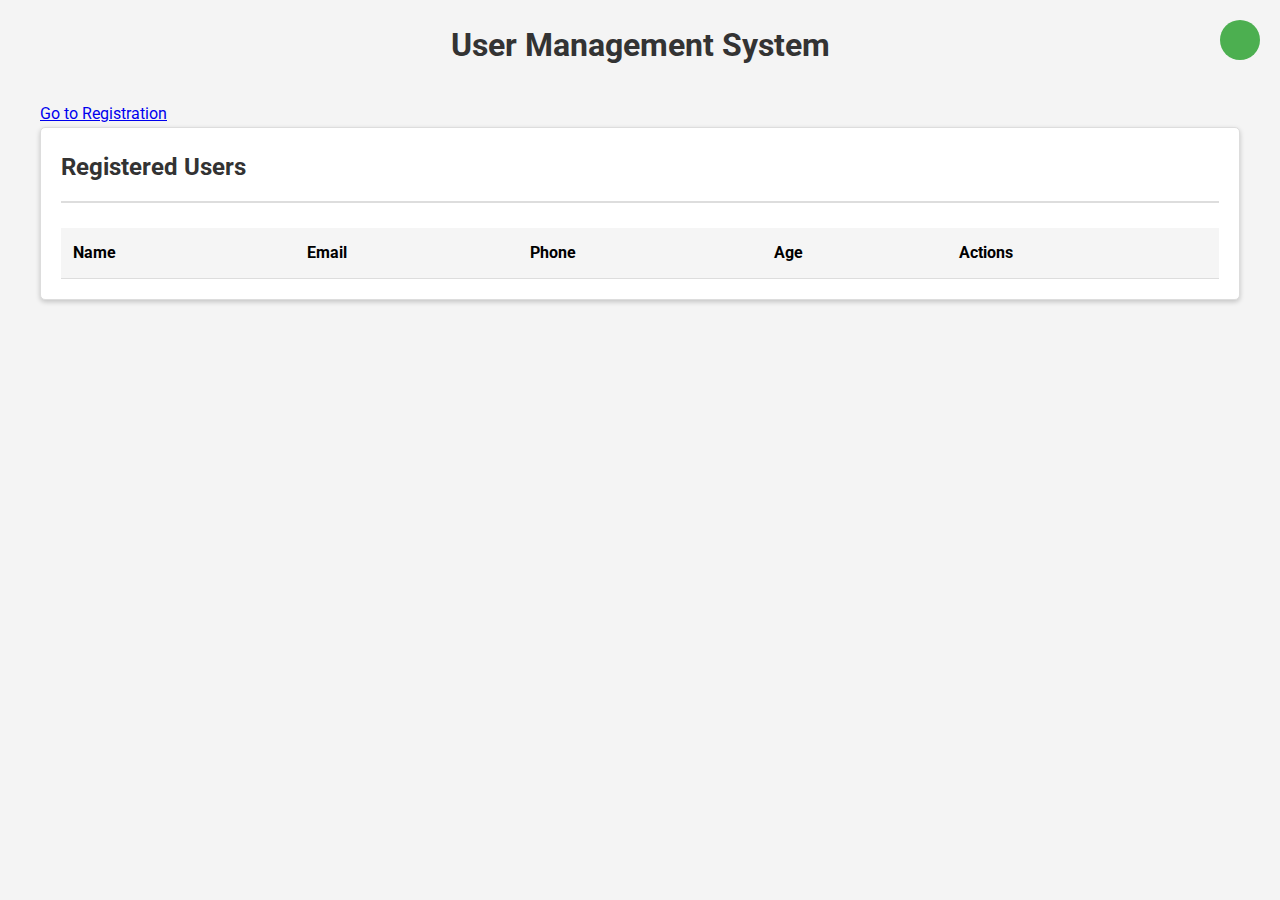
==== users.html @ 9d96e43d "Add files via upload" ====
<!DOCTYPE html>
<html lang="en">
<head>
    <meta charset="UTF-8">
    <meta name="viewport" content="width=device-width, initial-scale=1.0">
    <title>Registered Users - User Management System</title>
    <link rel="stylesheet" href="https://fonts.googleapis.com/css?family=Roboto:300,400,500,700&display=swap" />
    <link rel="stylesheet" href="https://fonts.googleapis.com/icon?family=Material+Icons" />
    <link rel="stylesheet" href="styles.css">
</head>
<body>
    <div class="container">
        <div class="theme-toggle">
            <button id="themeToggle" class="theme-toggle-btn">
                <span class="material-icons">dark_mode</span>
            </button>
        </div>
        <h1>User Management System</h1>
        <div class="navigation">
            <a href="index.html" class="nav-btn">Go to Registration</a>
        </div>
        
        <div class="table-container">
            <h2>Registered Users</h2>
            <table id="userTable">
                <thead>
                    <tr>
                        <th>Name</th>
                        <th>Email</th>
                        <th>Phone</th>
                        <th>Age</th>
                        <th>Actions</th>
                    </tr>
                </thead>
                <tbody id="userTableBody">
                </tbody>
            </table>
        </div>
    </div>
    <script src="users.js"></script>
</body>
</html>
---- styles.css ----
* {
    margin: 0;
    padding: 0;
    box-sizing: border-box;
}

body {
    font-family: 'Roboto', sans-serif;
    line-height: 1.6;
    background-color: var(--bg-color);
    padding: 20px;
    transition: background-color 0.3s, color 0.3s;
}

:root {
    --bg-color: #f4f4f4;
    --text-color: #333;
    --container-bg: #fff;
    --border-color: #ddd;
    --button-bg: #4CAF50;
    --button-hover: #45a049;
}

body.dark-mode {
    --bg-color: #1a1a1a;
    --text-color: #fff;
    --container-bg: #2d2d2d;
    --border-color: #444;
    --button-bg: #66bb6a;
    --button-hover: #4caf50;
}

.container {
    max-width: 1200px;
    margin: 0 auto;
}

h1 {
    text-align: center;
    color: #333;
    margin-bottom: 30px;
}

.form-container {
    background-color: var(--container-bg);
    padding: 30px;
    border-radius: 8px;
    box-shadow: 0 4px 6px rgba(0, 0, 0, 0.1);
    margin-bottom: 40px;
    transition: background-color 0.3s;
    border: 1px solid var(--border-color);
}

.form-container h2 {
    color: var(--text-color);
    margin-bottom: 25px;
    padding-bottom: 15px;
    border-bottom: 2px solid var(--border-color);
}

.table-container {
    background-color: var(--container-bg);
    padding: 30px;
    border-radius: 8px;
    box-shadow: 0 4px 6px rgba(0, 0, 0, 0.1);
    transition: background-color 0.3s;
    border: 1px solid var(--border-color);
}

.table-container h2 {
    color: var(--text-color);
    margin-bottom: 25px;
    padding-bottom: 15px;
    border-bottom: 2px solid var(--border-color);
}

.form-group {
    margin-bottom: 15px;
}

label {
    display: block;
    margin-bottom: 5px;
    color: #333;
}

input {
    width: 100%;
    padding: 8px;
    border: 1px solid #ddd;
    border-radius: 4px;
    font-size: 16px;
}

.age-control {
    display: flex;
    align-items: center;
    gap: 10px;
}

.control-btn {
    background-color: #4CAF50;
    color: white;
    padding: 5px 10px;
    border: none;
    border-radius: 4px;
    cursor: pointer;
    font-size: 16px;
}

.control-btn:hover {
    background-color: #45a049;
}

.age-control input {
    width: 80px;
    text-align: center;
}

button {
    background-color: #4CAF50;
    color: white;
    padding: 10px 20px;
    border: none;
    border-radius: 4px;
    cursor: pointer;
    font-size: 16px;
}

button:hover {
    background-color: #45a049;
}

.table-container {
    background-color: var(--container-bg);
    padding: 20px;
    border-radius: 5px;
    box-shadow: 0 2px 5px rgba(0, 0, 0, 0.2);
    transition: background-color 0.3s;
}

.theme-toggle {
    position: fixed;
    top: 20px;
    right: 20px;
}

.theme-toggle-btn {
    background-color: var(--button-bg);
    color: white;
    border: none;
    border-radius: 50%;
    width: 40px;
    height: 40px;
    cursor: pointer;
    display: flex;
    align-items: center;
    justify-content: center;
    transition: background-color 0.3s;
}

.theme-toggle-btn:hover {
    background-color: var(--button-hover);
}

.theme-toggle-btn .material-icons {
    font-size: 24px;
}

table {
    width: 100%;
    border-collapse: collapse;
    margin-top: 20px;
}

th, td {
    padding: 12px;
    text-align: left;
    border-bottom: 1px solid #ddd;
}

th {
    background-color: #f5f5f5;
    font-weight: bold;
}

tr:hover {
    background-color: #f9f9f9;
}

.delete-btn {
    background-color: #ff4444;
    color: white;
    padding: 5px 10px;
    border: none;
    border-radius: 3px;
    cursor: pointer;
    margin-left: 5px;
}

.delete-btn:hover {
    background-color: #cc0000;
}

.edit-btn {
    background-color: #2196F3;
    color: white;
    padding: 5px 10px;
    border: none;
    border-radius: 3px;
    cursor: pointer;
}

.edit-btn:hover {
    background-color: #0b7dda;
}
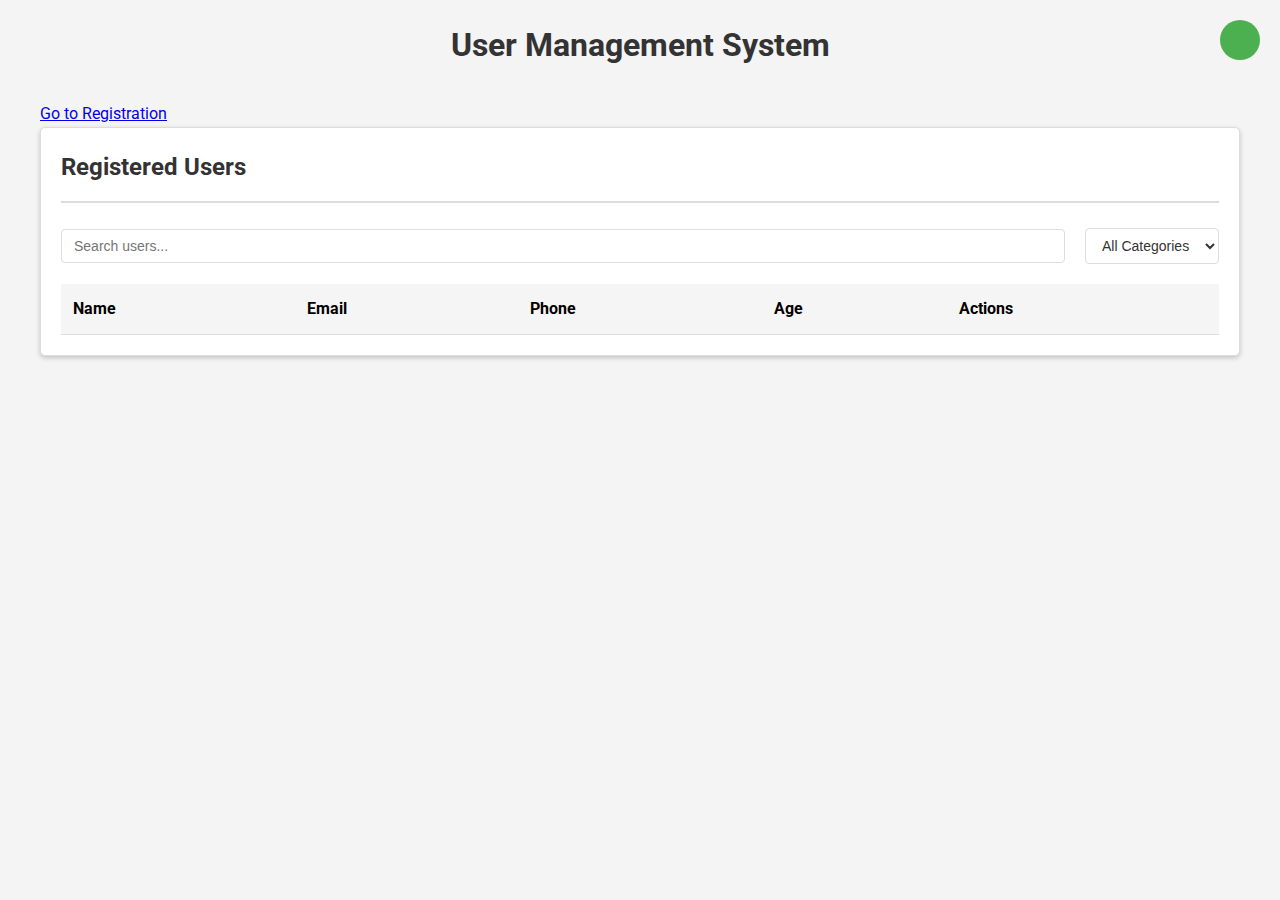
==== commit 726aaaf3: "Add files via upload" ====
--- a/users.html
+++ b/users.html
@@ -22,6 +22,29 @@
         
         <div class="table-container">
             <h2>Registered Users</h2>
+            <div class="search-filter-container">
+                <div class="search-box">
+                    <input type="text" id="searchInput" placeholder="Search users...">
+                </div>
+                <div class="filter-box">
+                    <select id="filterCategory">
+                        <option value="all">All Categories</option>
+                        <option value="name">Name</option>
+                        <option value="email">Email</option>
+                        <option value="phone">Phone</option>
+                        <option value="age">Age</option>
+                    </select>
+                    <div id="ageFilterContainer" style="display: none;">
+                        <select id="ageFilter">
+                            <option value="all">All Ages</option>
+                            <option value="0-18">0-18</option>
+                            <option value="19-30">19-30</option>
+                            <option value="31-50">31-50</option>
+                            <option value="51+">51+</option>
+                        </select>
+                    </div>
+                </div>
+            </div>
             <table id="userTable">
                 <thead>
                     <tr>
--- a/styles.css
+++ b/styles.css
@@ -74,6 +74,47 @@
     border-bottom: 2px solid var(--border-color);
 }
 
+.search-filter-container {
+    margin-bottom: 20px;
+    display: flex;
+    gap: 20px;
+    align-items: center;
+}
+
+.search-box {
+    flex: 1;
+}
+
+.search-box input {
+    width: 100%;
+    padding: 8px 12px;
+    border: 1px solid var(--border-color);
+    border-radius: 4px;
+    font-size: 14px;
+    color: var(--text-color);
+    background-color: var(--container-bg);
+}
+
+.filter-box {
+    display: flex;
+    gap: 10px;
+    align-items: center;
+}
+
+.filter-box select {
+    padding: 8px 12px;
+    border: 1px solid var(--border-color);
+    border-radius: 4px;
+    font-size: 14px;
+    color: var(--text-color);
+    background-color: var(--container-bg);
+    cursor: pointer;
+}
+
+.filter-box select:hover {
+    border-color: var(--button-bg);
+}
+
 .form-group {
     margin-bottom: 15px;
 }
